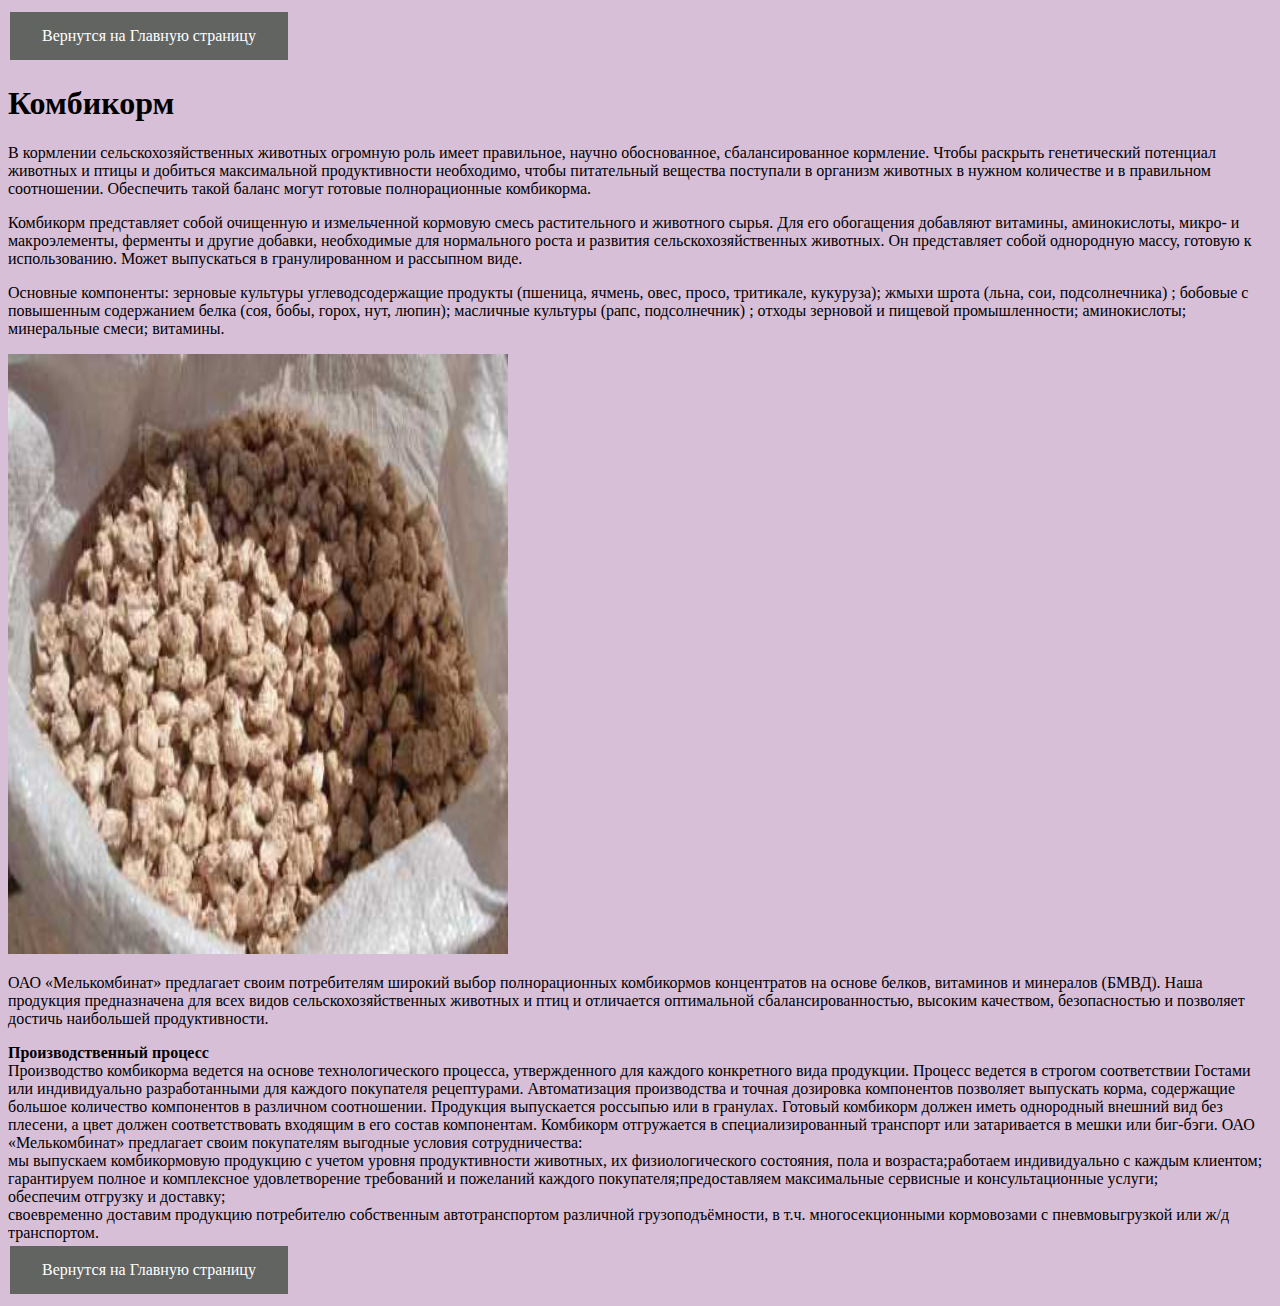
==== korm.html @ 8dbfdd52 "v 1.0" ====
<!DOCTYPE html>
<html>
 <head>
  <title>Комбикорм</title>
  <style>
    .button {
background-color: #626462;
border: none;
color: rgb(255, 255, 255);
padding: 15px 32px;
text-align: center;
text-decoration: none;
display: inline-block;
font-size: 16px;
margin: 4px 2px;
cursor: pointer;
}
ul {
  list-style-type: none;
  margin: 0;
  padding: 0;
  overflow: hidden;
}

li {
  float: left;
}

li a {
  display: block;
  padding: 8px;
  background-color: #dddddd;
}
</style>

 </head>
 <body style="background-color: #D8BFD8;">
    <a href="index.html" class="button">Вернутся на Главную страницу</a>
    <h1>Комбикорм</h1>
    <p>В кормлении сельскохозяйственных животных огромную роль имеет правильное, научно обоснованное, сбалансированное кормление. Чтобы раскрыть генетический потенциал животных и птицы и добиться максимальной продуктивности необходимо, чтобы питательный вещества поступали в организм животных в нужном количестве и в правильном соотношении. Обеспечить такой баланс могут готовые полнорационные комбикорма.</p>
    <p>Комбикорм представляет собой очищенную и измельченной кормовую смесь растительного и животного сырья. Для его обогащения добавляют витамины, аминокислоты, микро- и макроэлементы, ферменты и другие добавки, необходимые для нормального роста и развития сельскохозяйственных животных. Он представляет собой однородную массу, готовую к использованию. Может выпускаться в гранулированном и рассыпном виде.</p>
    <p>Основные компоненты: зерновые культуры углеводсодержащие продукты (пшеница, ячмень, овес, просо, тритикале, кукуруза); жмыхи шрота (льна, сои, подсолнечника) ; бобовые с повышенным содержанием белка (соя, бобы, горох, нут, люпин); масличные культуры (рапс, подсолнечник) ; отходы зерновой и пищевой промышленности; аминокислоты; минеральные смеси; витамины.</p>
    <img src="komb_1.jpg" width="500" height="600">
    <p>ОАО «Мелькомбинат» предлагает своим потребителям широкий выбор полнорационных комбикормов концентратов на основе белков, витаминов и минералов (БМВД). Наша продукция предназначена для всех видов сельскохозяйственных животных и птиц и отличается оптимальной сбалансированностью, высоким качеством, безопасностью и позволяет достичь наибольшей продуктивности.</p>
<strong>Производственный процесс</strong><br>
Производство комбикорма ведется на основе технологического процесса, утвержденного для каждого конкретного вида продукции. Процесс ведется в строгом соответствии Гостами или индивидуально разработанными для каждого покупателя рецептурами. Автоматизация производства и точная дозировка компонентов позволяет выпускать корма, содержащие большое количество компонентов в различном соотношении. Продукция выпускается россыпью или в гранулах. Готовый комбикорм должен иметь однородный внешний вид без плесени, а цвет должен соответствовать входящим в его состав компонентам. Комбикорм отгружается в специализированный транспорт или затаривается в мешки или биг-бэги.
ОАО «Мелькомбинат» предлагает своим покупателям выгодные условия сотрудничества:<br>
<ul>
    <li>мы выпускаем комбикормовую продукцию с учетом уровня продуктивности животных, их физиологического состояния, пола и возраста;
        <li>работаем индивидуально с каждым клиентом;</li>
        <li>гарантируем полное и комплексное удовлетворение требований и пожеланий каждого покупателя;</li>
        <li>предоставляем максимальные сервисные и консультационные услуги;</li>
        <li>обеспечим отгрузку и доставку;</li>
        <li>своевременно доставим продукцию потребителю собственным автотранспортом различной грузоподъёмности, в т.ч. многосекционными кормовозами с пневмовыгрузкой или ж/д транспортом.</li>
    </ul>




    <a href="index.html" class="button">Вернутся на Главную страницу</a>
</body>
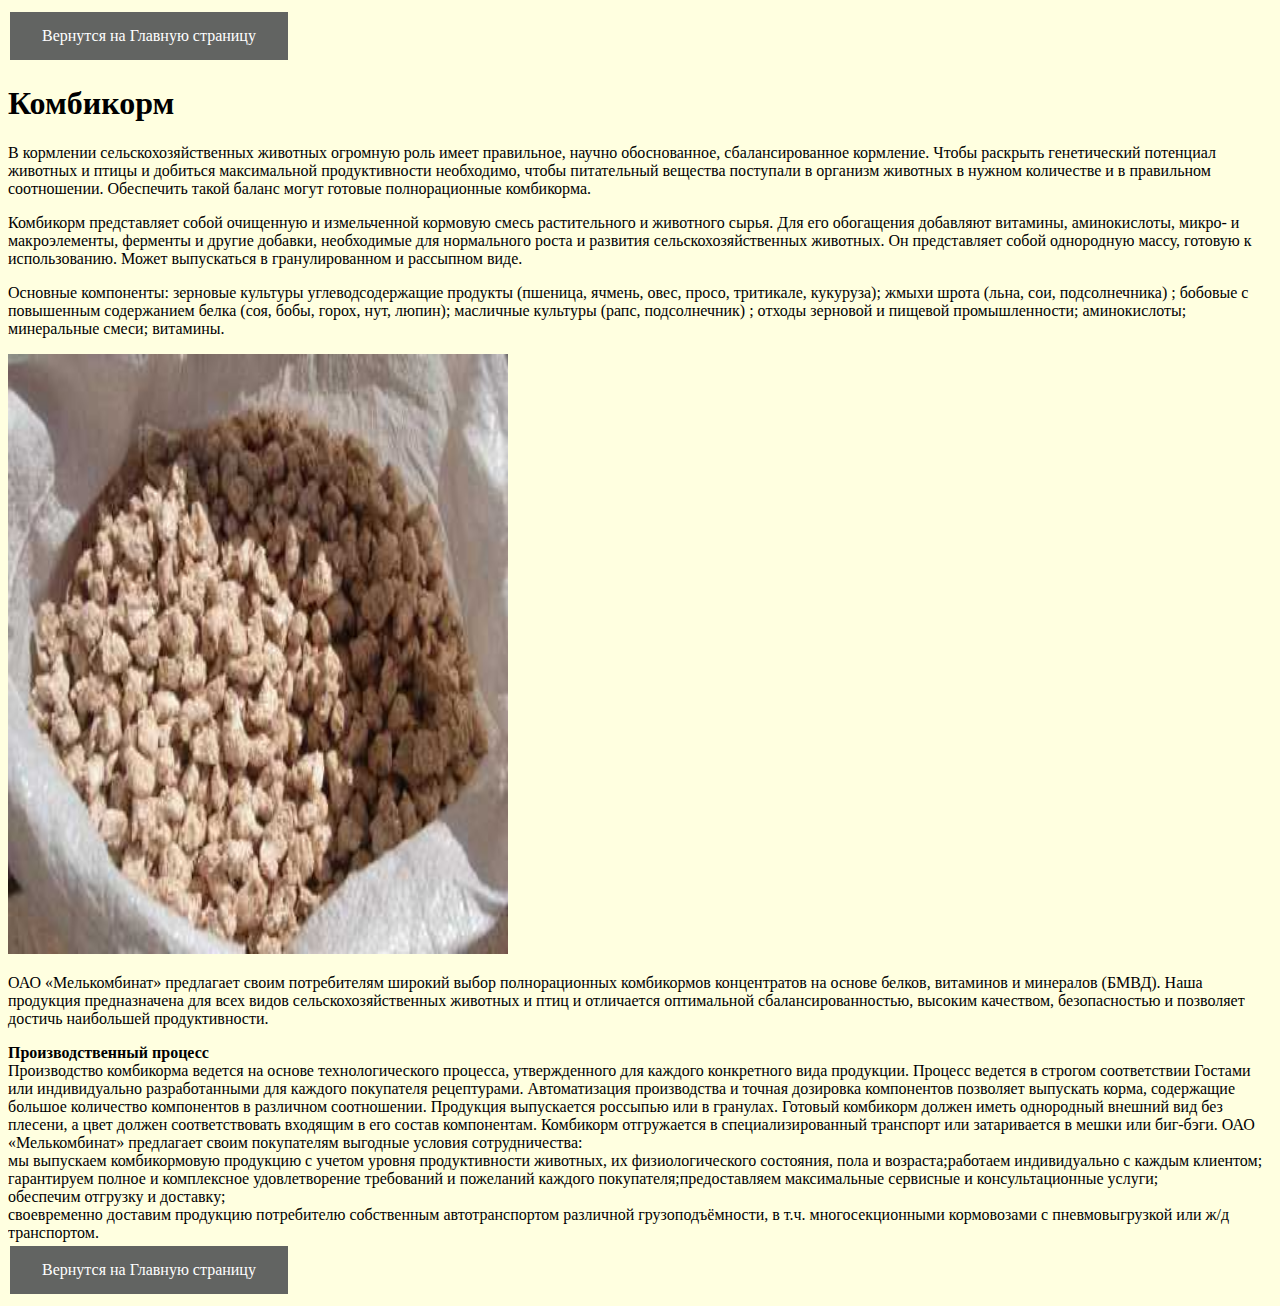
==== commit 8bd6b928: "с2" ====
--- a/korm.html
+++ b/korm.html
@@ -34,7 +34,7 @@
 </style>
 
  </head>
- <body style="background-color: #D8BFD8;">
+ <body style="background-color: #FFFFE0;">
     <a href="index.html" class="button">Вернутся на Главную страницу</a>
     <h1>Комбикорм</h1>
     <p>В кормлении сельскохозяйственных животных огромную роль имеет правильное, научно обоснованное, сбалансированное кормление. Чтобы раскрыть генетический потенциал животных и птицы и добиться максимальной продуктивности необходимо, чтобы питательный вещества поступали в организм животных в нужном количестве и в правильном соотношении. Обеспечить такой баланс могут готовые полнорационные комбикорма.</p>
